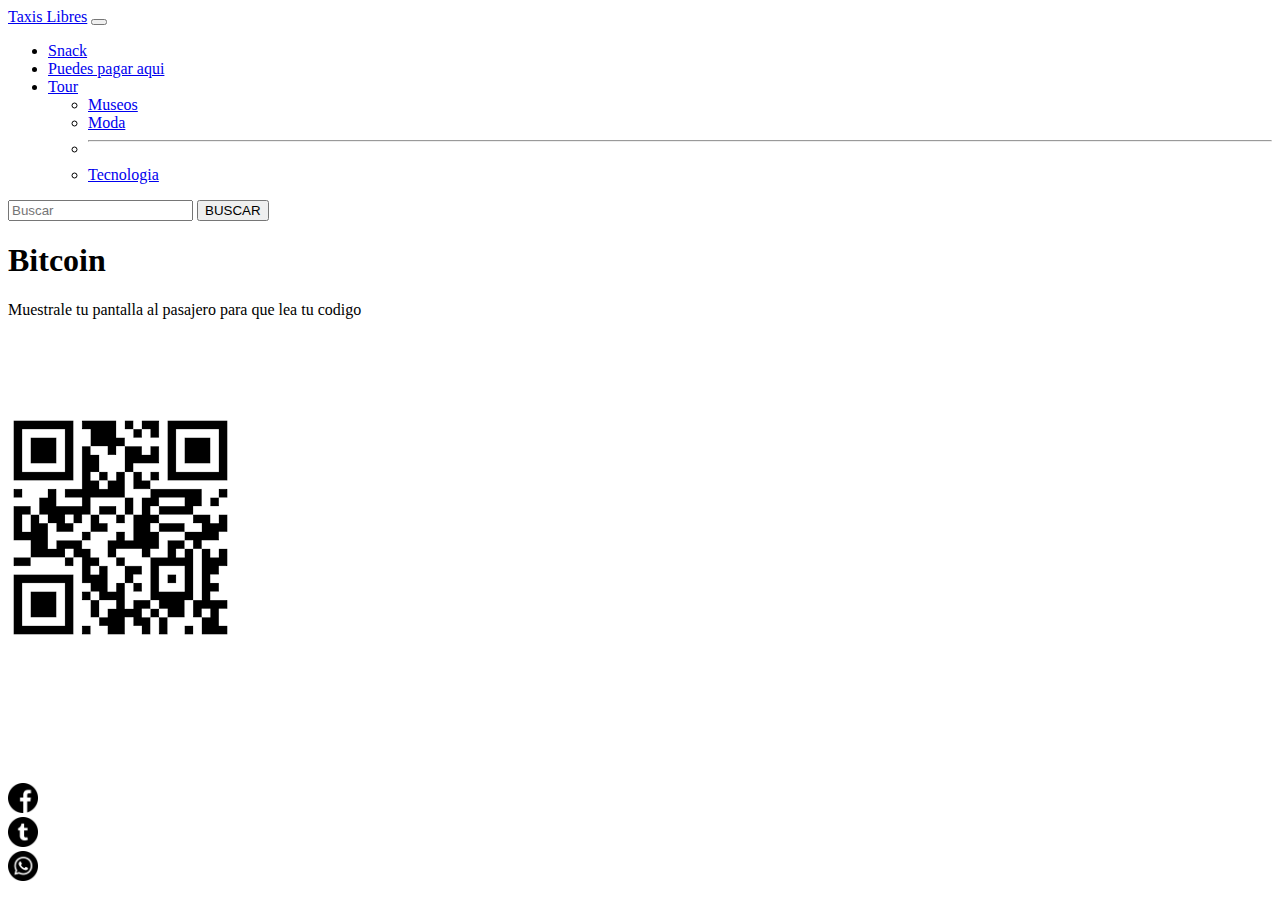
==== bitcoin.html @ 062036f7 "maqueta 1.0" ====
<!DOCTYPE html>
<html lang="en">

<head>
    <meta charset="utf-8">
    <meta name="viewport" content="width=device-width, initial-scale=1, shrink-to-fit=no">
    <meta name="description" content="">
    <meta name="author" content="">
    <link rel="icon" href="../../../../favicon.ico">
    <title>Taxis Libres</title>
    
    <!--Template based on URL below-->
    <link rel="canonical" href="https://getbootstrap.com/docs/4.3/examples/starter-template/">

    <!-- Bootstrap core CSS -->
   <link href="https://cdn.jsdelivr.net/npm/bootstrap@5.0.1/dist/css/bootstrap.min.css" rel="stylesheet" integrity="sha384-+0n0xVW2eSR5OomGNYDnhzAbDsOXxcvSN1TPprVMTNDbiYZCxYbOOl7+AMvyTG2x" crossorigin="anonymous">

    <!-- Place your stylesheet here-->
    <link href="/css/stylesheet.css" rel="stylesheet" type="text/css">
</head>

<body>
    <!-- navegacion-->
<nav class="navbar navbar-expand-lg navbar navbar-dark bg-dark">
  <div class="container-fluid">
    <a class="navbar-brand" href="index.html">Taxis Libres</a>
    <button class="navbar-toggler" type="button" data-bs-toggle="collapse" data-bs-target="#navbarSupportedContent" aria-controls="navbarSupportedContent" aria-expanded="false" aria-label="Toggle navigation">
      <span class="navbar-toggler-icon"></span>
    </button>
    <div class="collapse navbar-collapse" id="navbarSupportedContent">
      <ul class="navbar-nav me-auto mb-2 mb-lg-0">
        <li class="nav-item">
          <a class="nav-link active" aria-current="page" href="index.html">Snack</a>
        </li>
        <li class="nav-item">
          <a class="nav-link" href="metodopago.html">Puedes pagar aqui</a>
        </li>
        <li class="nav-item dropdown">
          <a class="nav-link dropdown-toggle" href="tour.html" id="navbarDropdown" role="button" data-bs-toggle="dropdown" aria-expanded="false">
            Tour
          </a>
          <ul class="dropdown-menu" aria-labelledby="navbarDropdown">
            <li><a class="dropdown-item" href="tour.html">Museos</a></li>
            <li><a class="dropdown-item" href="tour.html">Moda</a></li>
            <li><hr class="dropdown-divider"></li>
            <li><a class="dropdown-item" href="tour.html">Tecnologia</a></li>
          </ul>
        </li>
      </ul>
      <form class="d-flex">
        <input class="form-control me-2" type="search" placeholder="Buscar" aria-label="Search">
        <button class="btn btn-outline-success" type="submit">BUSCAR</button>
      </form>
    </div>
  </div>
</nav>


<!-- contenido de la pagina-->
    <main role="main" class="container">

        <div class="text-center mt-5 pt-5">
            <h1>Bitcoin</h1>
            <p class="lead">Muestrale tu pantalla al pasajero para que lea tu codigo</p>
        </div>

    </main>
    <!-- /.container -->
    <section class="gallery">
        <div class="gy-6 container .mx-auto">
                <div class="row row-cols-1">
                    <img src="img/codigo.png" class="gallery-item " alt="Productos comestibles">
                </div>
        </div>
    </section>            
   
    <!-- piede pagina-->
    <footer class="navbar navbar-expand-lg navbar navbar-dark bg-dark">
       <h3>Nos puedes encontrar en:</h3>
        <div class="container">
            <div class="row">
                <a href="https://www.facebook.com/" target="_blank" class="col"><img class="redes" src="img/001-facebook.png" alt="logo facebook"></a> 
            </div>
            <div class="row">
                <a href="https://twitter.com/?lang=es" target="_blank" class="col"><img class="redes" src="img/002-twitter.png" alt="logo Twiter"></a>
            </div>
            <div class="row" >
                <a href="http://whatsapp.com" target="_blank" class="col "><img  class="redes" src="img/003-whatsapp.png" alt="logo Whatsapp"></a>
            </div>
        </div>
    </footer>

    <!-- Bootstrap core JavaScript
    ================================================== -->
    <!-- Placed at the end of the document so the pages load faster -->
<script src="https://cdn.jsdelivr.net/npm/@popperjs/core@2.9.2/dist/umd/popper.min.js" integrity="sha384-IQsoLXl5PILFhosVNubq5LC7Qb9DXgDA9i+tQ8Zj3iwWAwPtgFTxbJ8NT4GN1R8p" crossorigin="anonymous"></script>
<script src="https://cdn.jsdelivr.net/npm/bootstrap@5.0.1/dist/js/bootstrap.min.js" integrity="sha384-Atwg2Pkwv9vp0ygtn1JAojH0nYbwNJLPhwyoVbhoPwBhjQPR5VtM2+xf0Uwh9KtT" crossorigin="anonymous"></script>
</body>
</html>
---- css/stylesheet.css ----
img{
    max-width: 100%;
}

.gallery{
    padding: 80px 0;
}

h3{
    color: white;
}
.redes{
    width: 30px;
    height: 30px;
}
.card-img-top {
    width: 150px;
    height: 150px;
}
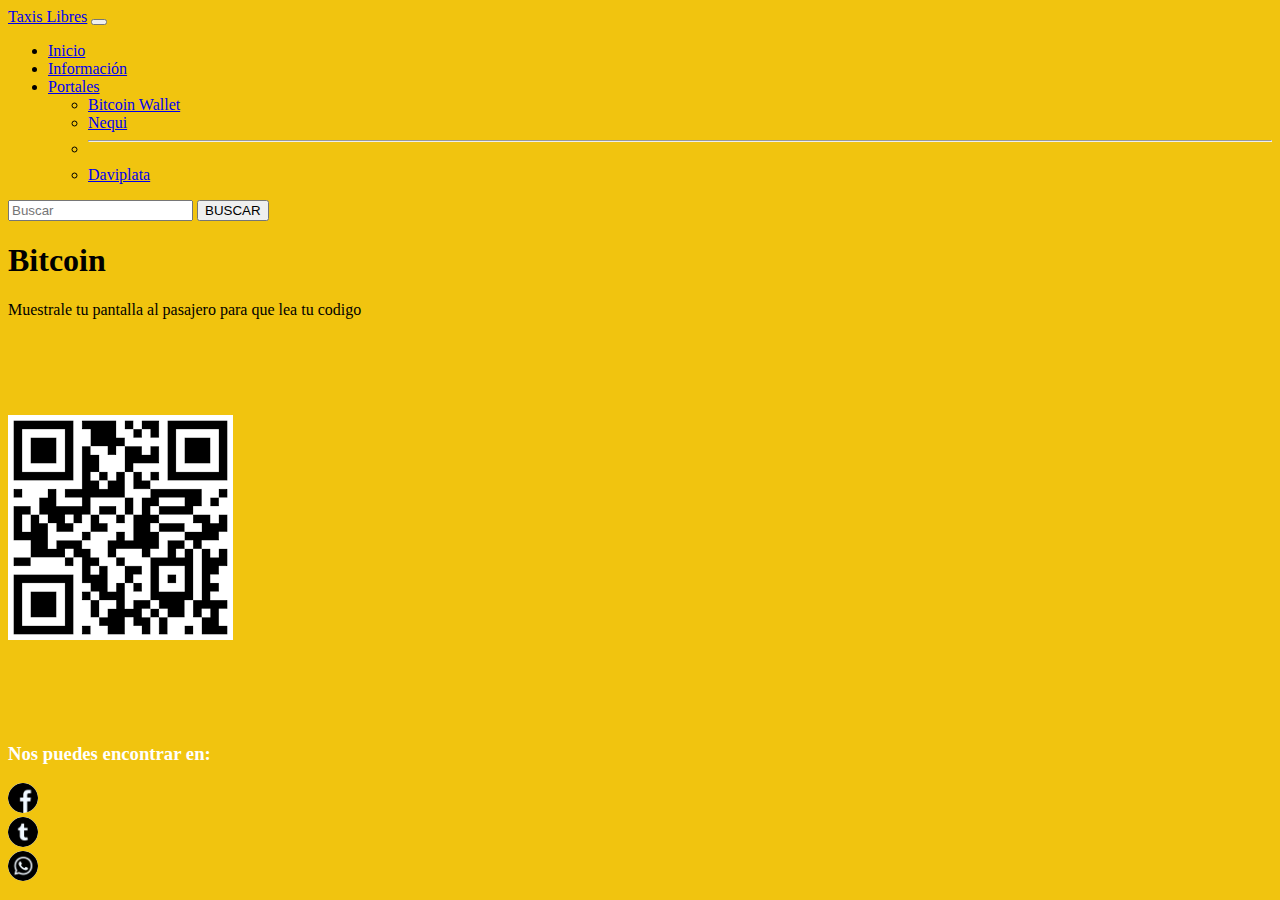
==== commit 946d73ec: "maqueta 1.4" ====
--- a/bitcoin.html
+++ b/bitcoin.html
@@ -16,7 +16,7 @@
    <link href="https://cdn.jsdelivr.net/npm/bootstrap@5.0.1/dist/css/bootstrap.min.css" rel="stylesheet" integrity="sha384-+0n0xVW2eSR5OomGNYDnhzAbDsOXxcvSN1TPprVMTNDbiYZCxYbOOl7+AMvyTG2x" crossorigin="anonymous">
 
     <!-- Place your stylesheet here-->
-    <link href="/css/stylesheet.css" rel="stylesheet" type="text/css">
+    <link href="css/stylesheet.css" rel="stylesheet" type="text/css">
 </head>
 
 <body>
@@ -30,20 +30,20 @@
     <div class="collapse navbar-collapse" id="navbarSupportedContent">
       <ul class="navbar-nav me-auto mb-2 mb-lg-0">
         <li class="nav-item">
-          <a class="nav-link active" aria-current="page" href="index.html">Snack</a>
+          <a class="nav-link active" aria-current="page" href="index.html">Inicio</a>
         </li>
         <li class="nav-item">
-          <a class="nav-link" href="metodopago.html">Puedes pagar aqui</a>
+          <a class="nav-link" href="metodopago.html">Información</a>
         </li>
         <li class="nav-item dropdown">
           <a class="nav-link dropdown-toggle" href="tour.html" id="navbarDropdown" role="button" data-bs-toggle="dropdown" aria-expanded="false">
-            Tour
+            Portales
           </a>
           <ul class="dropdown-menu" aria-labelledby="navbarDropdown">
-            <li><a class="dropdown-item" href="tour.html">Museos</a></li>
-            <li><a class="dropdown-item" href="tour.html">Moda</a></li>
+            <li><a class="dropdown-item" href="#museo">Bitcoin Wallet</a></li>
+            <li><a class="dropdown-item" href="#moda">Nequi</a></li>
             <li><hr class="dropdown-divider"></li>
-            <li><a class="dropdown-item" href="tour.html">Tecnologia</a></li>
+            <li><a class="dropdown-item" href="#tecnologia">Daviplata</a></li>
           </ul>
         </li>
       </ul>
--- a/css/stylesheet.css
+++ b/css/stylesheet.css
@@ -1,3 +1,8 @@
+
+body{
+    background-color: #F1C40F;
+}
+
 img{
     max-width: 100%;
 }
@@ -12,8 +17,14 @@
 .redes{
     width: 30px;
     height: 30px;
+     background-color: aliceblue;
+    border-radius: 50%;
 }
 .card-img-top {
     width: 150px;
     height: 150px;
+   
 }
+
+
+
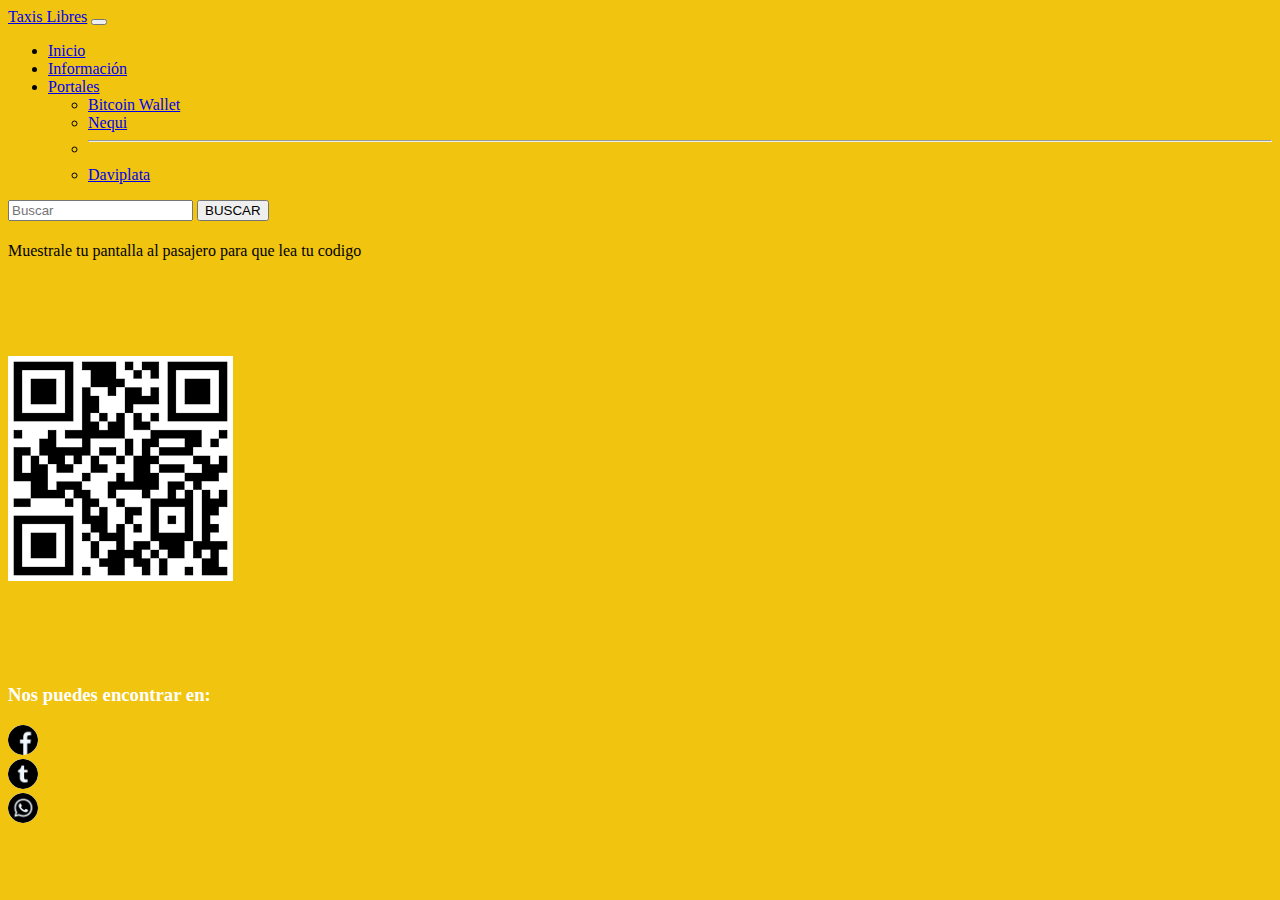
==== commit 33d3b39e: "maqueta final" ====
--- a/bitcoin.html
+++ b/bitcoin.html
@@ -60,7 +60,7 @@
     <main role="main" class="container">
 
         <div class="text-center mt-5 pt-5">
-            <h1>Bitcoin</h1>
+            <h1></h1>
             <p class="lead">Muestrale tu pantalla al pasajero para que lea tu codigo</p>
         </div>
 
